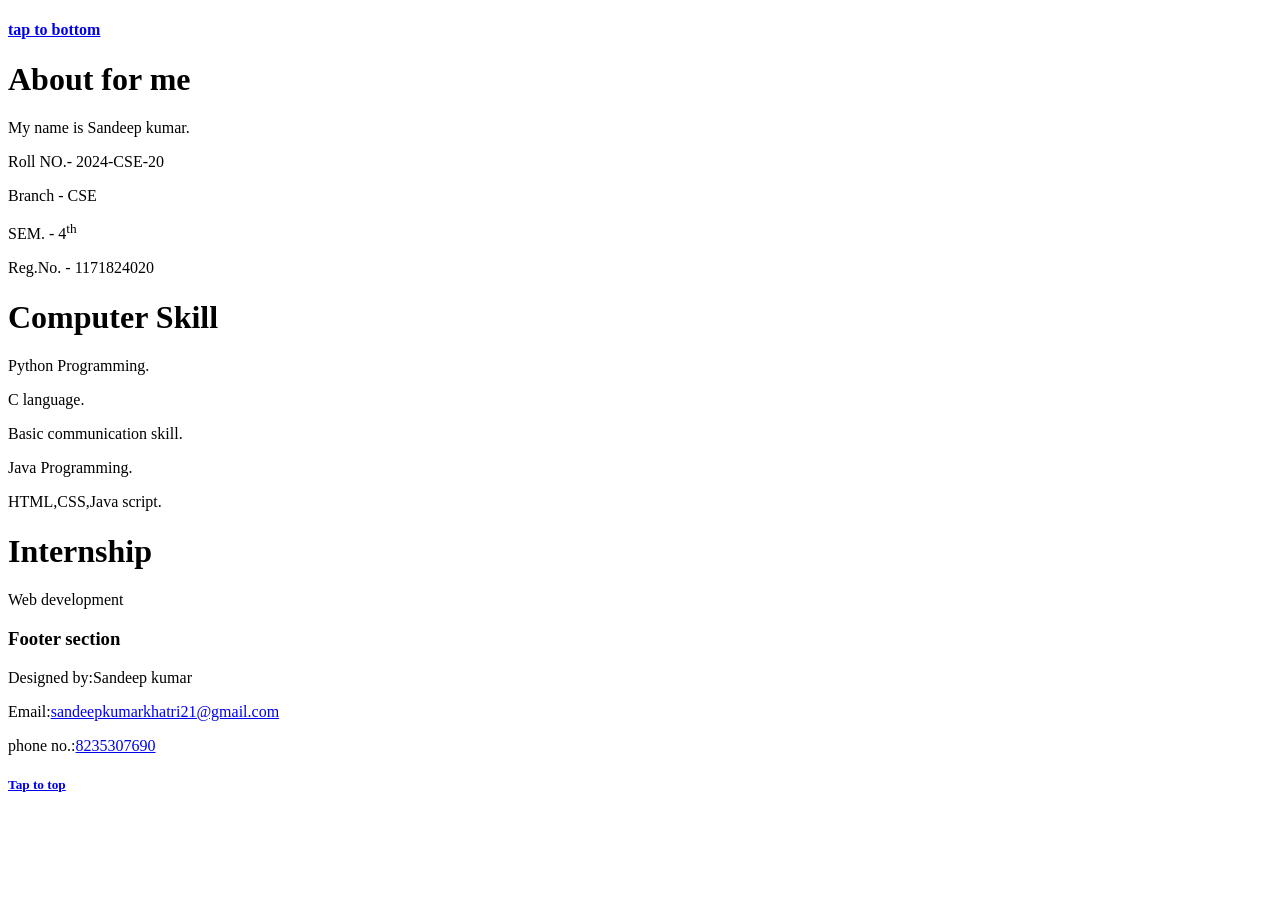
==== index.html @ 8feb6701 "Add files via upload added the index file and style file" ====
<!DOCTYPE HTML>
    <html>
        <head>
            <title>sandeep ka webpage</title>
            <link rel="stylesheet" href="sss.css">
        </head>
        <body>
            <div class="khatri">
                <h4><a href="#footer">tap to bottom</a></h4>
            <h1>About for me</h1>
            <p>My name is Sandeep kumar.</p>
            <p>Roll NO.- 2024-CSE-20</p>
            <p>Branch - CSE</p>
            <p>SEM. - 4<sup>th</sup></p>
            <P>Reg.No. - 1171824020</P>
            </div>
            <div class="khatri">
                <h1>Computer Skill</h1>
                <p>Python Programming.</p>
                <p>C language.</p>
                <p>Basic communication skill.</p>
                <p>Java Programming.</p>
                <P>HTML,CSS,Java script.</P>

            </div>
            <div class="khatri">
                <h1>Internship</h1>
                <p>Web development</p>
            </div>
            <div class="khatri">
                <h3 id="footer">Footer section</h3>
                <p>Designed by:Sandeep kumar</p>
                <p>Email:<a href="mailto:sandeepkumarkhatri21@gmail.com">sandeepkumarkhatri21@gmail.com</a></p>
                <p>phone no.:<a href="tel:8235307690">8235307690</a></p>
                <h5><a href="#top">Tap to top</a></h5>

            </div>
            
        </body>
    </html>
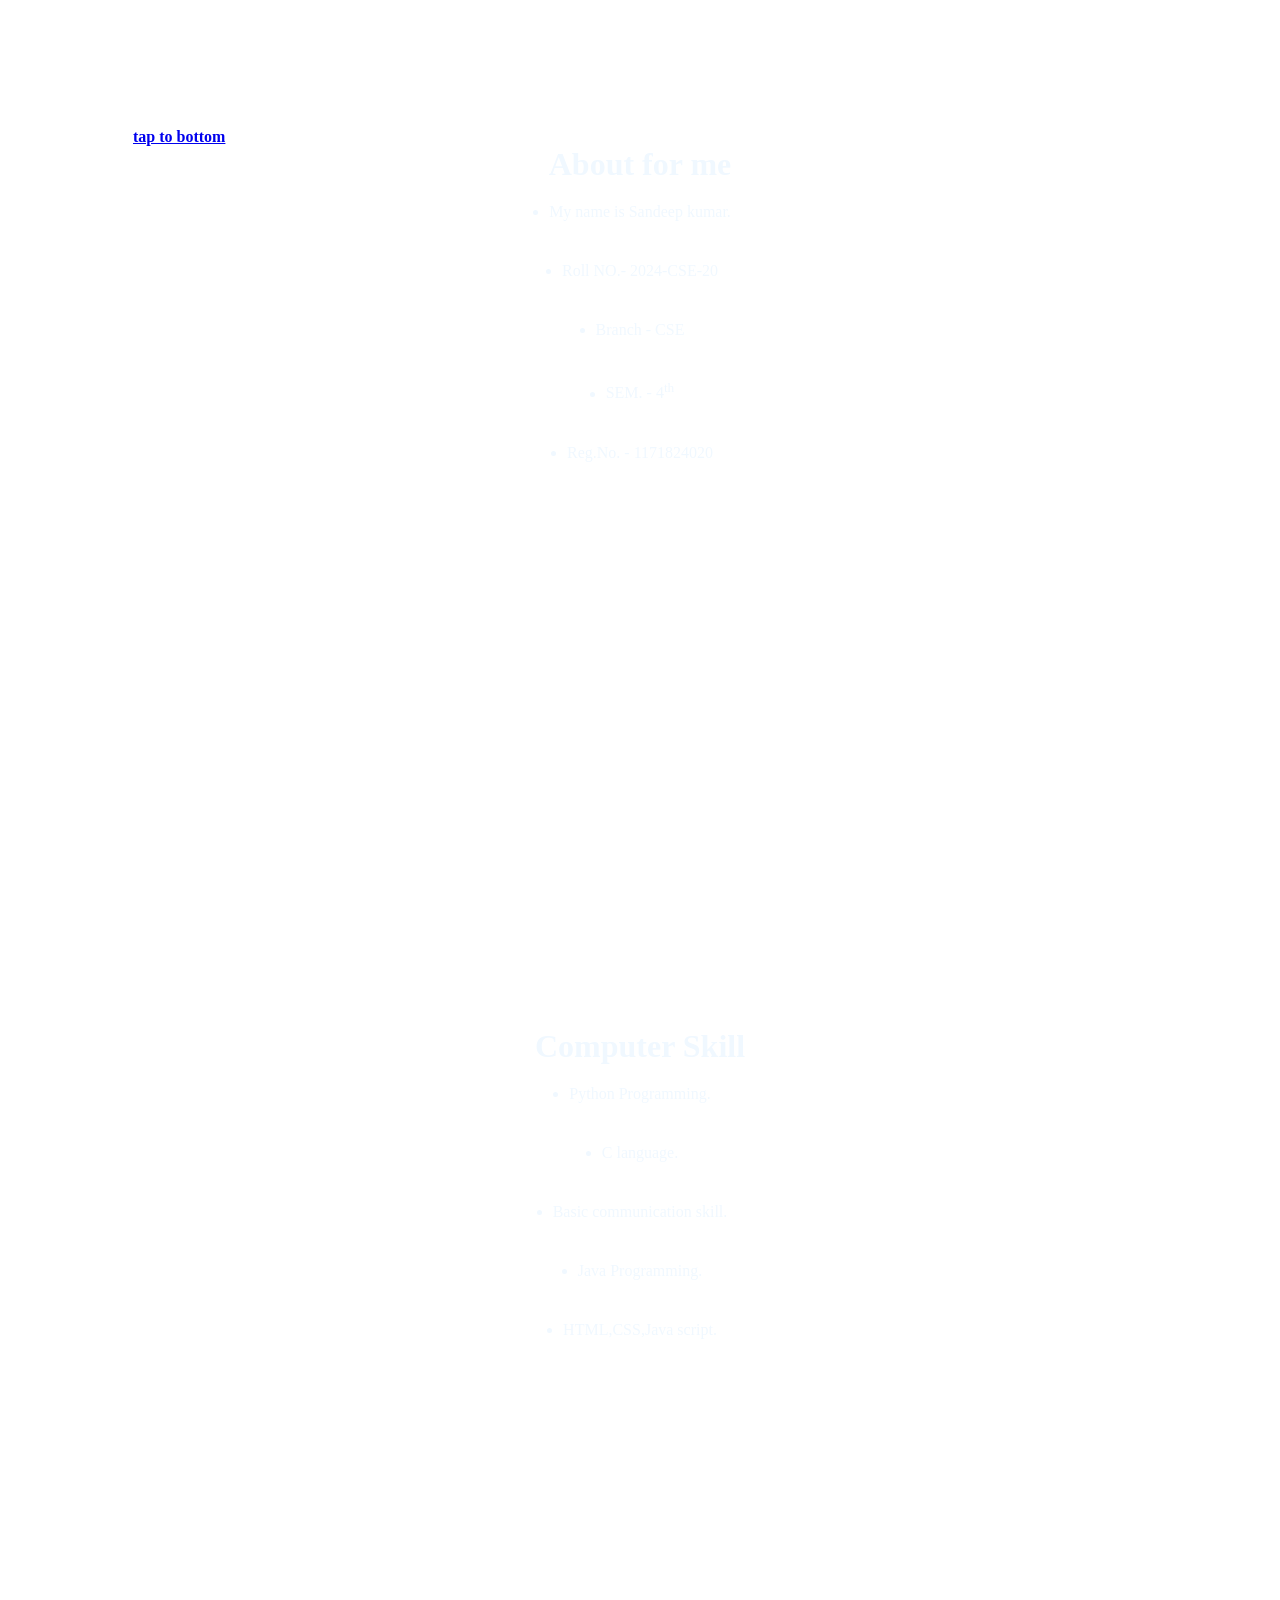
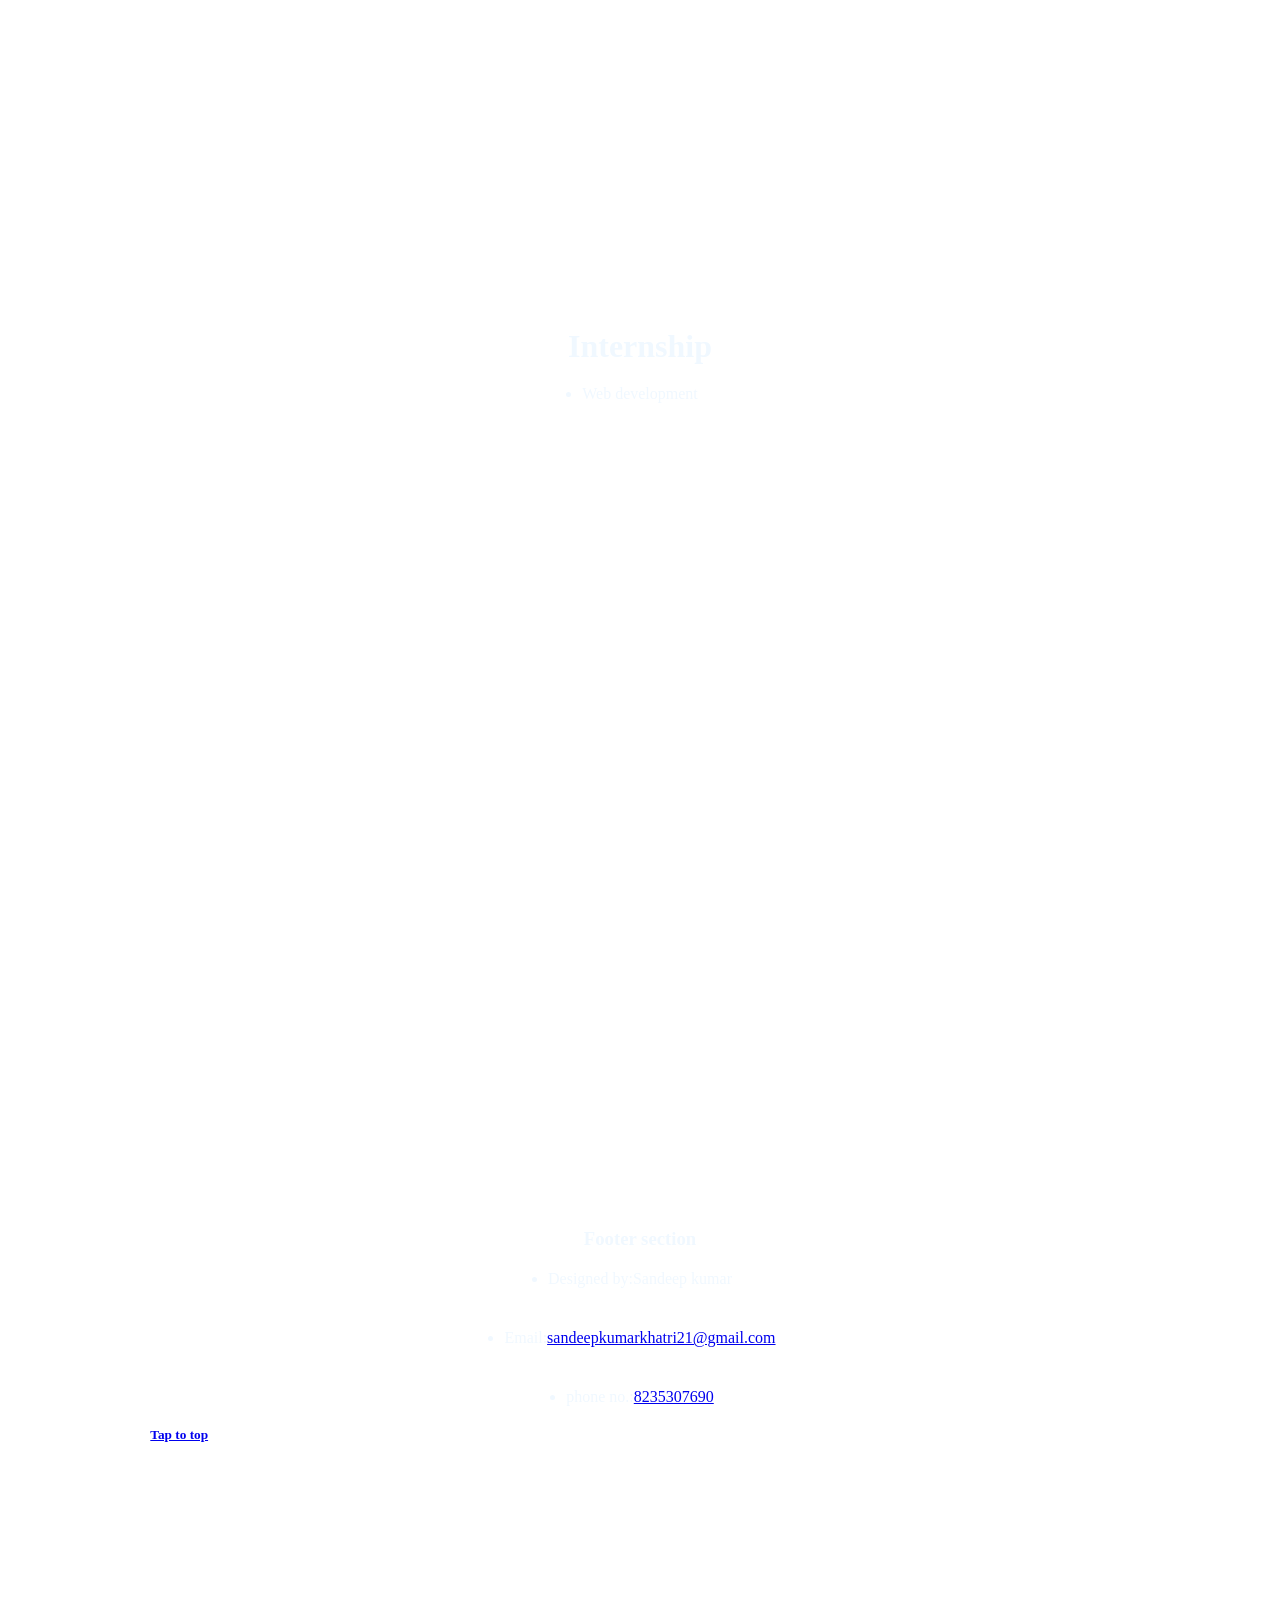
==== commit 3fd7c494: "Fix HTML formatting and update stylesheet link" ====
--- a/index.html
+++ b/index.html
@@ -2,7 +2,7 @@
     <html>
         <head>
             <title>sandeep ka webpage</title>
-            <link rel="stylesheet" href="sss.css">
+            <link rel="stylesheet" href="style.css">
         </head>
         <body>
             <div class="khatri">
--- a/style.css
+++ b/style.css
@@ -0,0 +1,34 @@
+.khatri {
+    text-align: center;
+
+    background-image: url ("https://img.freepik.com/free-photo/abstract-flowing-neon-wave-background_53876-101942.jpg");
+    background-size: cover;
+    background-position: center;
+    display: flex;
+    color: aliceblue;
+    height: 100vh;
+    align-items: center;
+    /*justify-content: center;*/
+    flex-direction: column;
+    padding-top: 10px;
+    padding: 10%;
+    
+
+
+}
+* {
+    margin: 0;
+    padding: 0%;
+    box-sizing: border-box;
+}
+p{
+    margin: 2%;
+    display: list-item
+}
+h5 {
+    padding-right: 90%;
+    
+}
+h4 {
+    padding-right: 90%;
+}
